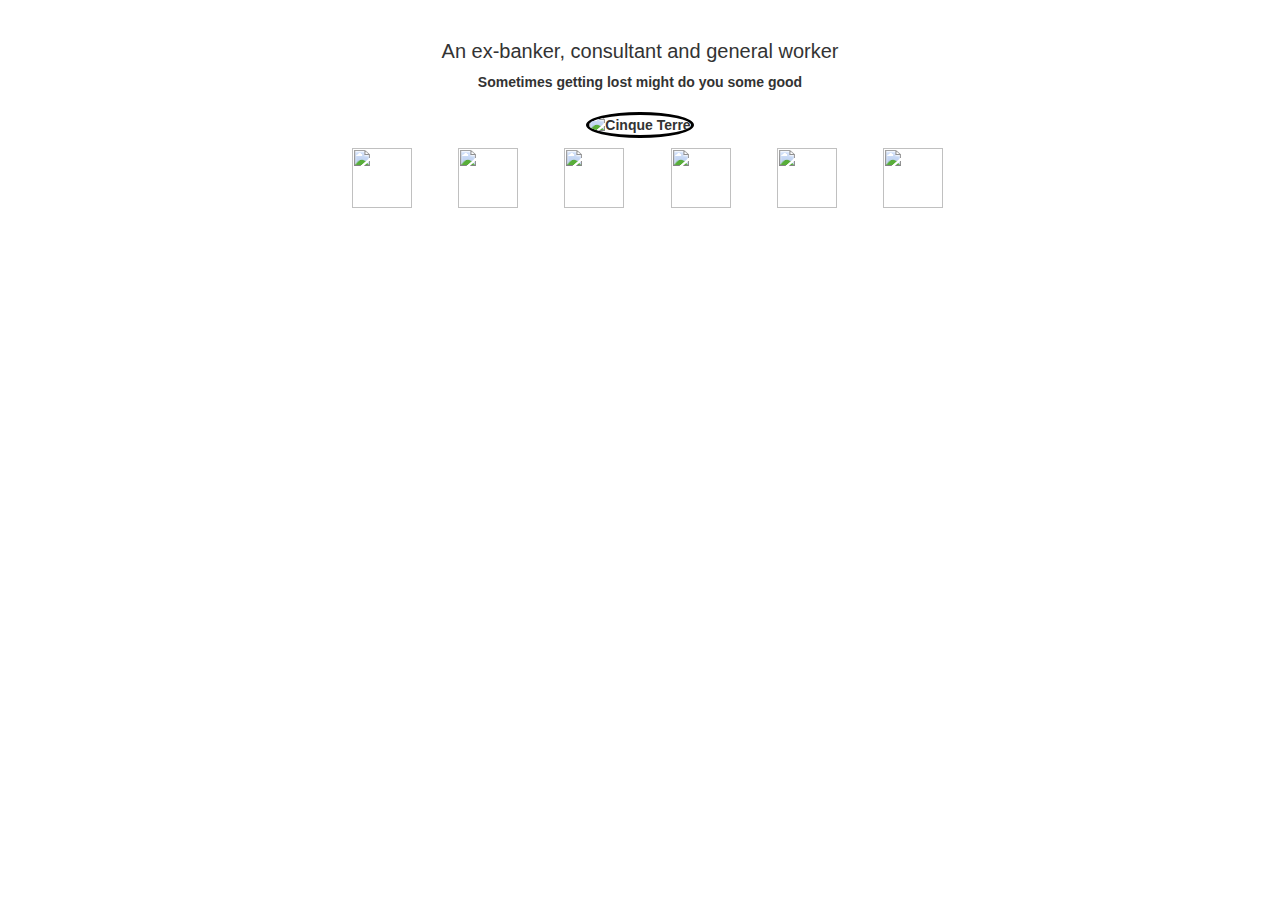
==== aboutmeproject.html @ 8fbc179c "Added files via upload" ====
<!DOCTYPE html>	
	<html lang="en">	    
		<head>	        
			<meta charset="utf-8">	            
			<meta http-equiv="X-UA-Compatible" content="IE=edge">	                
			<meta name="viewport" content="width=device-width, initialscale=1">	                    
				<title>About me</title>	                    	                    
						<!-- Bootstrap -->	                    
					<link rel="stylesheet" href="http://maxcdn.bootstrapcdn.com/bootstrap/3.3.6/css/bootstrap.min.css">
	                                <!-- jQuery (necessary for Bootstrap's JavaScript plugins) -->  
	                     <script src="https://ajax.googleapis.com/ajax/libs/jquery/1.12.0/jquery.min.js"></script>
	                     <script src="http://maxcdn.bootstrapcdn.com/bootstrap/3.3.6/js/bootstrap.min.js"></script> 	   
							<!-- HTML5 Shim and Respond.js IE8 support of HTML5 elements and media queries -->	                        
							<!-- WARNING: Respond.js doesn't work if you view the page via file:// -->	                        
							<!--[if lt IE 9]>	                         
							<script src="https://oss.maxcdn.com/libs/html5shiv/ 3.7.0/html5shiv.js"></script>	                         
							<script src="https://oss.maxcdn.com/libs/respond.js/ 1.4.2/respond.min.js"></script>	                         
							<![endif]-->

						<!-- For SEO purposes insert your own links so that crawlerbots will come to your site -->	
					<style>
						body {
   							font-family: "HelveticaNeue-Light", "Helvetica Neue Light", "Helvetica Neue", Helvetica, Arial, "Lucida Grande", sans-serif; 
   							text-align: center;
   							font-weight: bold;
							}

						.container{
							margin-top: 5px;
							padding-top: 5px;

						}

						h1 {
							margin-top: 20px;
							padding-top: 20px;
							font-size: 20px;
						}

						.icons{
							height: 60px;
							width: 60px;
							margin-left: 5px;
							margin-top: 10px;
						}

						#profilePic{
							border: 3px solid black;
						}

						.col-md-1{
							margin-right: 2px;
						}



					</style>	                        
		</head>	    
			<body>	        
					<div class="container-fluid">
						<div class="row">
							<div class="col-md-12">
								<h1>An ex-banker, consultant and general worker</h1>
								<p>Sometimes getting lost might do you some good<p>
							</div>
						</div>
						<div class="container">
						<!-- insert your own picture under image source -->	
						<img src="#" id="profilePic" class="img-circle" alt="Cinque Terre" width="260" height="304">
						</div>
						<div class="col-md-3">
						</div>
						<!-- insert your own linked to get connected -->
						<!-- please note this glyphicons are connected to this folder they are not from getbootstraps.com-->
						<!-- credits to rohitink for his creativity http://rohitink.com/sociocons/-->
						
						<div class="col-md-1" id="pic"><img class="icons" src="sociocons-master/Sociocons/facebook-sociocon.png"> <a href="#" target="_blank"></div>
						<div class="col-md-1" id="pic"><img class="icons" src="sociocons-master/Sociocons/google-sociocon.png" > <a href="#" target="_blank"></div>
						<div class="col-md-1" id="pic"><img class="icons" src="sociocons-master/Sociocons/linkedin-sociocon.png"> <a href="#" target="_blank"></div>
						<div class="col-md-1" id="pic"><img class="icons" src="sociocons-master/Sociocons/twitter-sociocon.png" > <a href="#" target="_blank"></div>
						<div class="col-md-1" id="pic"><img class="icons" src="sociocons-master/Sociocons/email-sociocon.png" > <a href="#" target="_blank"></div>
						<div class="col-md-1" id="pic"><img class="icons" src="sociocons-master/Sociocons/github-sociocon.png"> <a href="#" target="_blank"></div>
						<div class="col-md-3">
						</div>
						</div>
					</div>
			</body>	
</html>
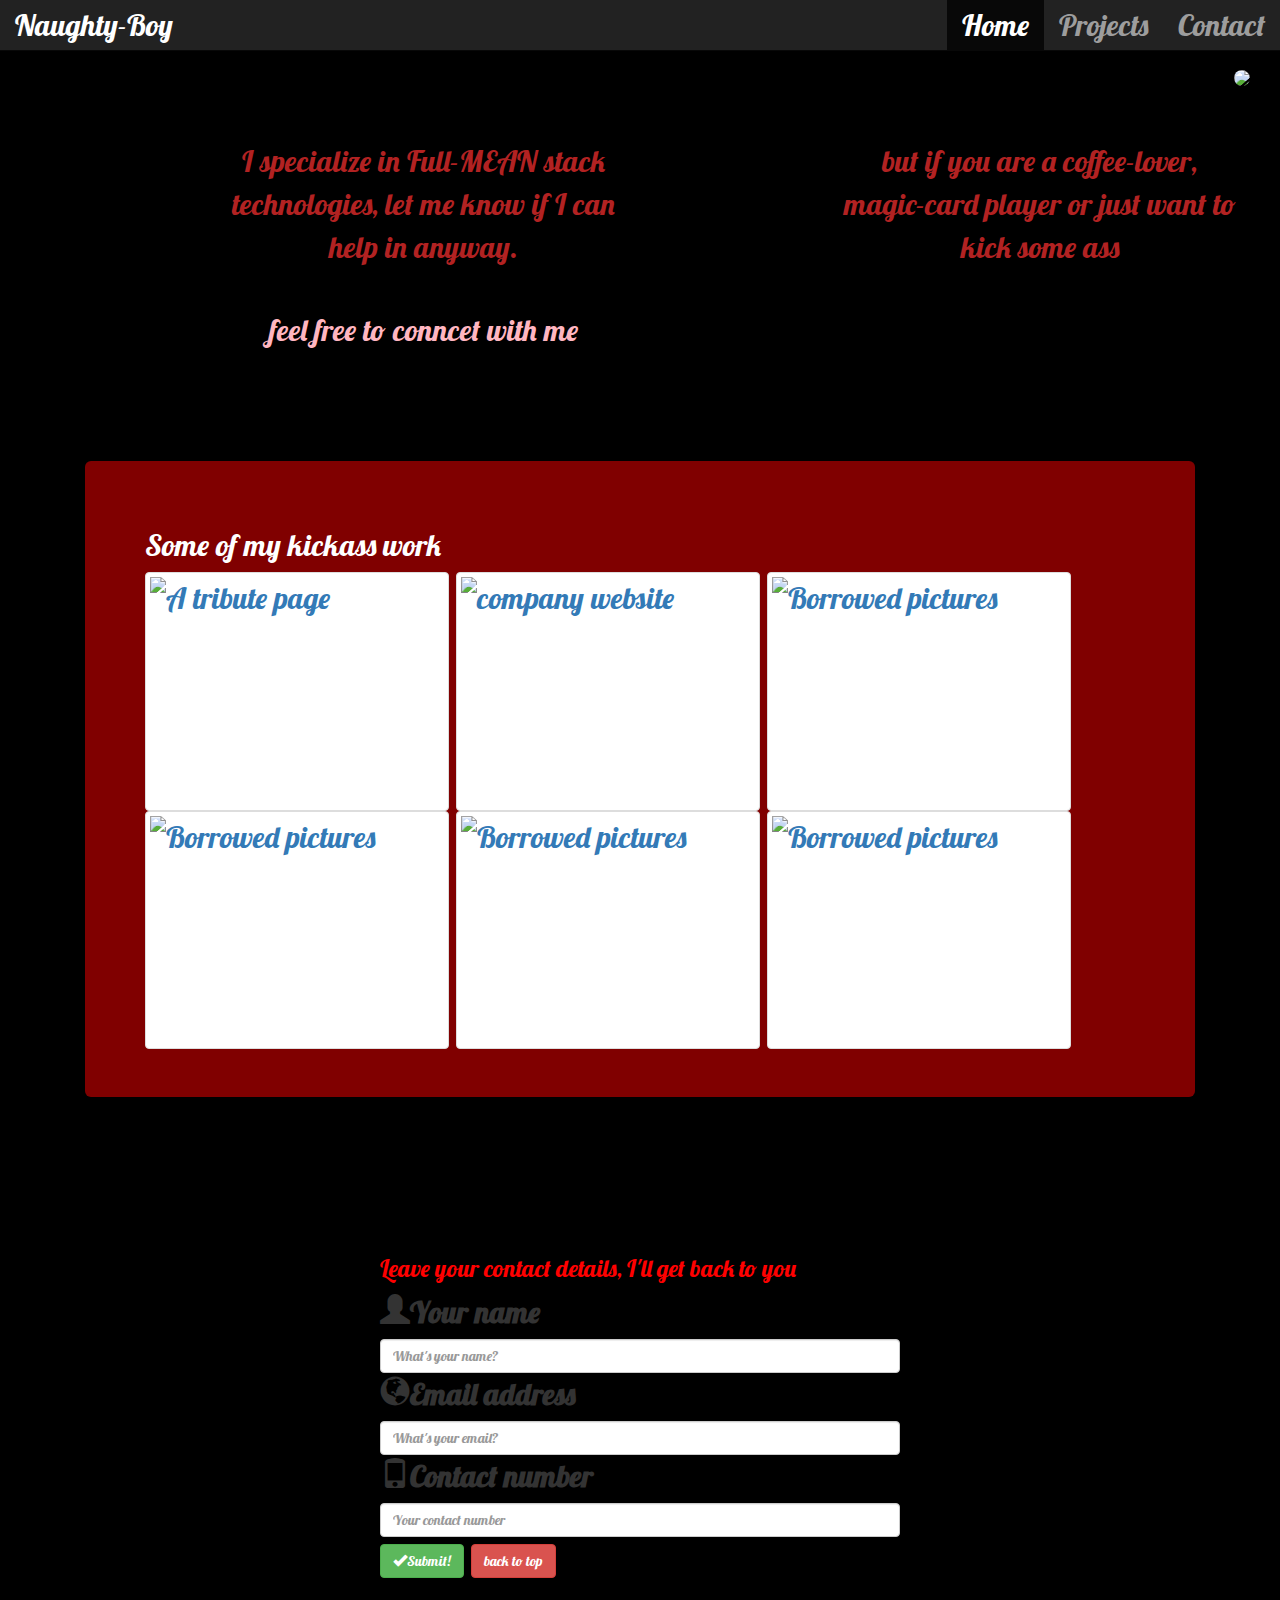
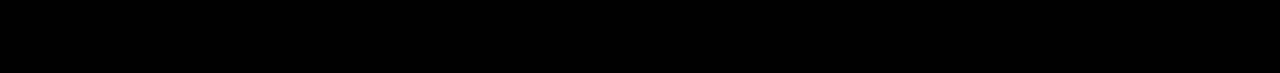
==== commit 8365082b: "Added files via upload" ====
--- a/aboutmeproject.html
+++ b/aboutmeproject.html
@@ -7,9 +7,15 @@
 				<title>About me</title>	                    	                    
 						<!-- Bootstrap -->	                    
 					<link rel="stylesheet" href="http://maxcdn.bootstrapcdn.com/bootstrap/3.3.6/css/bootstrap.min.css">
-	                                <!-- jQuery (necessary for Bootstrap's JavaScript plugins) -->  
+	                       <!-- jQuery (necessary for Bootstrap's JavaScript plugins) -->  
 	                     <script src="https://ajax.googleapis.com/ajax/libs/jquery/1.12.0/jquery.min.js"></script>
-	                     <script src="http://maxcdn.bootstrapcdn.com/bootstrap/3.3.6/js/bootstrap.min.js"></script> 	   
+	                     <script src="http://maxcdn.bootstrapcdn.com/bootstrap/3.3.6/js/bootstrap.min.js"></script>
+	                     <!--awesome font-->
+	                     <link href="https://maxcdn.bootstrapcdn.com/font-awesome/4.6.1/css/font-awesome.min.css" rel="stylesheet" integrity="sha384-hQpvDQiCJaD2H465dQfA717v7lu5qHWtDbWNPvaTJ0ID5xnPUlVXnKzq7b8YUkbN" crossorigin="anonymous">
+	                     <!--google font-->
+	                     <link href="https://fonts.googleapis.com/css?family=Lobster" rel="stylesheet" type="text/css">
+	                     <!--animate.css cdn-->
+	                     <link rel="stylesheet" href="https://cdnjs.cloudflare.com/ajax/libs/animate.css/3.5.1/animate.min.css">	   
 							<!-- HTML5 Shim and Respond.js IE8 support of HTML5 elements and media queries -->	                        
 							<!-- WARNING: Respond.js doesn't work if you view the page via file:// -->	                        
 							<!--[if lt IE 9]>	                         
@@ -18,71 +24,171 @@
 							<![endif]-->
 
 						<!-- For SEO purposes insert your own links so that crawlerbots will come to your site -->	
+						<script type="text/javascript">
+								$('#back').click(function() {
+								  $(this).toggleClass("animated hinge", function() {
+								    $(this).remove();
+								  });
+								});
+						</script>
 					<style>
-						body {
-   							font-family: "HelveticaNeue-Light", "Helvetica Neue Light", "Helvetica Neue", Helvetica, Arial, "Lucida Grande", sans-serif; 
-   							text-align: center;
-   							font-weight: bold;
-							}
+					body {
+					  margin: 0;
+					  padding: 0;
+					  font-family: lobster;
+					  font-size: 30px;
+					  height: 100%;
+					  background-color:black;
+					}
 
-						.container{
-							margin-top: 5px;
-							padding-top: 5px;
+					.container {
+					  padding: 30px;
+					  
+					}
+					.col-md-4{
+					  text-align:center;
+					  padding:10px;
+					  margin-left:200px;
+					}
+					.row{
+					  margin-top:50px;
+					}
+					p {
+					  color: firebrick;
+					  padding-top:10px;
+					}
+					.img-rounded{
+					  float:right
+					}
 
-						}
+					.img-bg {
+					  position: relative;
+					  background-image: url('https://images8.alphacoders.com/366/366991.jpg');
+					  width: 100%;
+					  height: auto;
+					  background-repeat: no-repeat;
+					  background-size: cover;
+					  margin-top:40px;
+					}
 
-						h1 {
-							margin-top: 20px;
-							padding-top: 20px;
-							font-size: 20px;
-						}
+					.fa {
+					  float: right;
+					  margin: 10px;
+					  padding-top: 10px;
+					}
 
-						.icons{
-							height: 60px;
-							width: 60px;
-							margin-left: 5px;
-							margin-top: 10px;
-						}
+					.text-default {
+					  padding: 20px;
+					}
 
-						#profilePic{
-							border: 3px solid black;
-						}
+					.fa-facebook-square {
+					  color: deeppink;
+					}
 
-						.col-md-1{
-							margin-right: 2px;
-						}
+					.fa-snapchat {
+					  color: yellow;
+					}
 
+					.fa-github {
+					  color: orange
+					}
 
+					.fa-instagram {
+					  color: green;
+					}
 
+					.fa-google-plus {
+					  color: red;
+					}
+
+					.navbar {
+					  margin: 0;
+					  padding: 0;
+					}
+
+					.navbar-brand {
+					  font-size: 30px;
+					  font-family: lobster;
+					}
+					.contact-us{
+					  position: relative;
+					  background-image: url('http://download.1wallpaper.net/20150308/abstract-colorful-rays-vector-vortex-1920x1080.jpg');
+					  width: 100%;
+					  height: 100%;
+					  background-repeat: no-repeat;
+					  background-size: cover;
+					  margin-top:0px;
+					}
+					.jumbo{
+					  margin:0 auto;
+					  width:50%;
+					  background-color:black;
+					}
 					</style>	                        
-		</head>	    
-			<body>	        
-					<div class="container-fluid">
-						<div class="row">
-							<div class="col-md-12">
-								<h1>An ex-banker, consultant and general worker</h1>
-								<p>Sometimes getting lost might do you some good<p>
-							</div>
-						</div>
-						<div class="container">
-						<!-- insert your own picture under image source -->	
-						<img src="#" id="profilePic" class="img-circle" alt="Cinque Terre" width="260" height="304">
-						</div>
-						<div class="col-md-3">
-						</div>
-						<!-- insert your own linked to get connected -->
-						<!-- please note this glyphicons are connected to this folder they are not from getbootstraps.com-->
-						<!-- credits to rohitink for his creativity http://rohitink.com/sociocons/-->
-						
-						<div class="col-md-1" id="pic"><img class="icons" src="sociocons-master/Sociocons/facebook-sociocon.png"> <a href="#" target="_blank"></div>
-						<div class="col-md-1" id="pic"><img class="icons" src="sociocons-master/Sociocons/google-sociocon.png" > <a href="#" target="_blank"></div>
-						<div class="col-md-1" id="pic"><img class="icons" src="sociocons-master/Sociocons/linkedin-sociocon.png"> <a href="#" target="_blank"></div>
-						<div class="col-md-1" id="pic"><img class="icons" src="sociocons-master/Sociocons/twitter-sociocon.png" > <a href="#" target="_blank"></div>
-						<div class="col-md-1" id="pic"><img class="icons" src="sociocons-master/Sociocons/email-sociocon.png" > <a href="#" target="_blank"></div>
-						<div class="col-md-1" id="pic"><img class="icons" src="sociocons-master/Sociocons/github-sociocon.png"> <a href="#" target="_blank"></div>
-						<div class="col-md-3">
-						</div>
-						</div>
+			</head>	    
+				<body>	        
+					<nav class="navbar navbar-inverse navbar-fixed-top">
+					  <div class="container-fluid">
+					    <div class="navbar-header">
+					      <a class="navbar-brand">Naughty-Boy</a>
+					    </div>
+					    <ul class="nav navbar-right navbar-nav">
+					      <li class="active"><a href="#home">Home</a></li>
+					      <li><a href="#projects">Projects</a></li>
+					      <li><a href="#contact-us">Contact</a></li>
+					    </ul>
+					  </div>
+					</nav>
+					<div class="img-bg container" id="home">
+					  <img src="https://pbs.twimg.com/profile_images/685892455804350464/LcVZZzIZ.jpg" class="img-rounded" style="border-radius:50%">
+					  <div class="row">
+					    <div class="col-md-4">
+					      <p>I specialize in Full-MEAN stack technologies, let me know if I can help in anyway.</p>
+					    </div>
+					    <div class="col-md-4">
+					      <p>but if you are a coffee-lover, magic-card player or just want to kick some ass</p>
+					    </div>
+					    <div class="col-md-4">
+					      <p style="color:lightpink">feel free to conncet with me</p>
+					    </div>
+					  </div>
+					  <a href="#" target='_blank'><i class="fa fa-github fa-3x fa-primary" aria-hidden="true"></i></a>
+					  <div class="bottom">
+					    <a href="#" target='_blank'><i class="fa fa-instagram fa-3x" aria-hidden="true"></i></a>
+					    <a href="#"><i class="fa fa-snapchat fa-3x fa-danger" aria-hidden="true"></i></a>
+					    <a href="#" target='_blank'><i class="fa fa-google-plus fa-3x" aria-hidden="true"></i></a>
+					    <a href="#" target='_blank'><i class="fa fa-facebook-square fa-3x" aria-hidden="true"></i></a>
+					    <a href="#" target='_blank'><i class="fa fa-twitter-square fa-3x" aria-hidden="true"></i></a>
+					  </div>
 					</div>
-			</body>	
+					<div class="container" id="projects" style="background-color:black">
+					  <div class="jumbotron" style="background-color:maroon">
+					    <h2 style="color:white">Some of my kickass work</h2>
+					    <a href="https://github.com/boyboi86/bootstrap/blob/master/TributeToLKY.html" target='_blank'><img src="https://i.ytimg.com/vi/aSoyEib6N6w/maxresdefault.jpg" class="img-thumbnail" alt="A tribute page" width="304" height="236"></a>
+					    <a href="http://journalify.co/" target='_blank'><img src="http://img.sur.ly/thumbnails/620x343/j/journalify.co.png" class="img-thumbnail" alt="company website" width="304" height="236"></a>
+					    <a href="https://github.com/boyboi86/AppsLandingPage/blob/master/landingPageApp.html" target='_blank'><img src="http://bashooka.com/wp-content/uploads/2012/10/landing-page-tmpb-63.jpg" class="img-thumbnail" alt="Borrowed pictures" width="304" height="236"></a>
+					    <a href="https://github.com/boyboi86" target='_blank'><img src="http://bashooka.com/wp-content/uploads/2012/10/landing-page-tmpb-63.jpg" class="img-thumbnail" alt="Borrowed pictures" width="304" height="236"></a>
+					    <a href="https://github.com/boyboi86/" target='_blank'><img src="http://bashooka.com/wp-content/uploads/2012/10/landing-page-tmpb-63.jpg" class="img-thumbnail" alt="Borrowed pictures" width="304" height="236"></a>
+					    <a href="https://github.com/boyboi86" target='_blank'><img src="http://bashooka.com/wp-content/uploads/2012/10/landing-page-tmpb-63.jpg" class="img-thumbnail" alt="Borrowed pictures" width="304" height="236"></a>
+					  </div>
+					</div>
+					<div class="container contact-us" id="contact-us">
+					  <div class="jumbotron jumbo">
+					    <form role="action" class="form-horizontal">
+					      <div class="form-group">
+					        <h3 style="color:red">Leave your contact details, I'll get back to you</h3>
+					        <label class="name"><span class="glyphicon glyphicon-user"></span>Your name</label>
+					        <input type="text" class="form-control" placeholder="What's your name?">
+					        <label class="email"><span class="glyphicon glyphicon-globe"></span>Email address</label>
+					        <input type="email" class="form-control" placeholder="What's your email?">
+
+					        <label class="phone"><span class="glyphicon glyphicon-phone" aria-hidden="true"></span>Contact number</label>
+					        <input type="tel" class="form-control" placeholder="Your contact number">
+					        <button type="submit" class="btn btn-success btn-md"><span class="glyphicon glyphicon-ok" aria-hidden="true"></span>Submit!</button>
+					        <button class="btn btn-danger " id="back">back to top</button>
+					      </div>
+					    </form>
+					  </div>
+					</div>
+				</body>	
 </html>